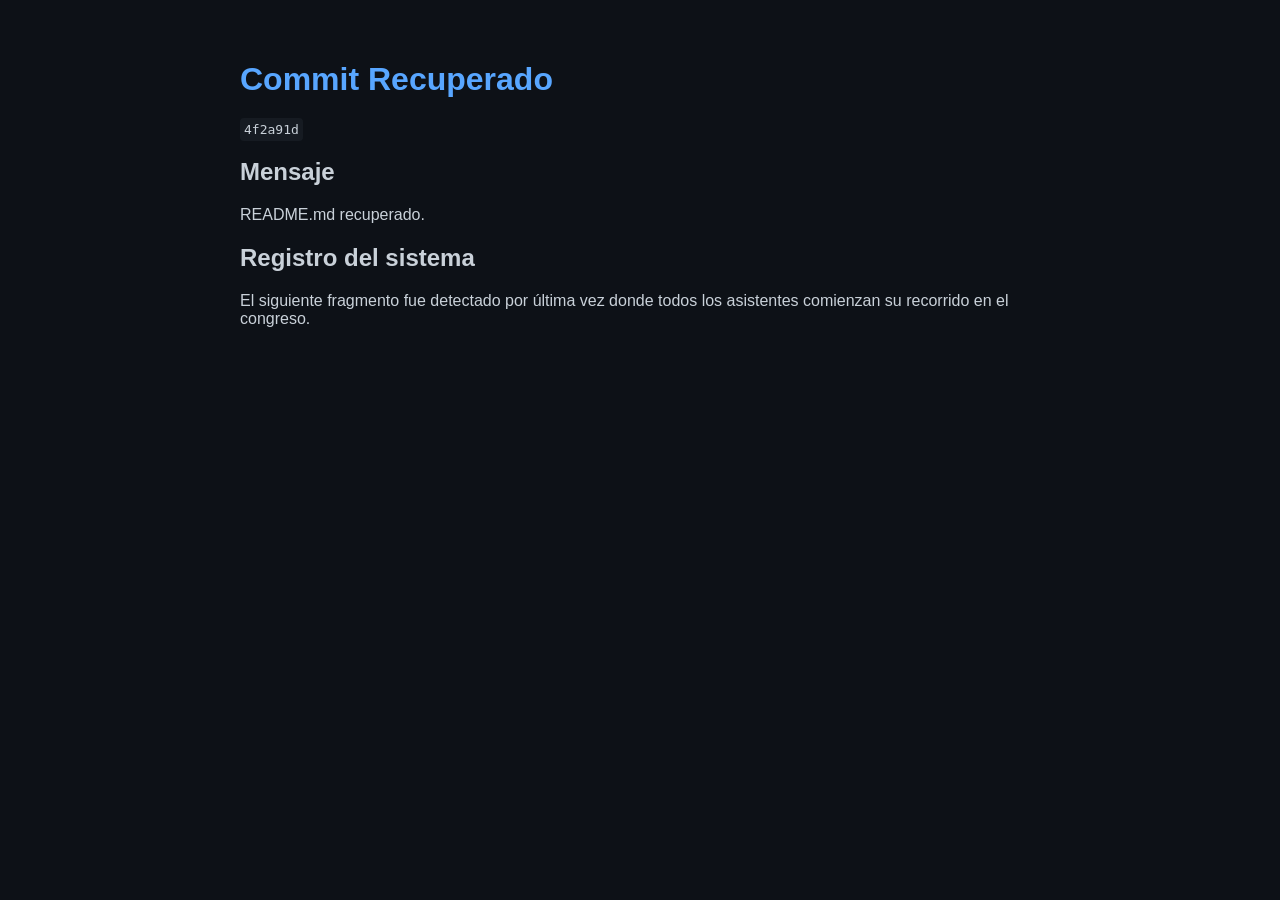
==== commits/commit1.html @ e506bf05 "Initial ARG" ====
<!DOCTYPE html>
<html>

<head>

<link rel="stylesheet" href="../style.css">

</head>

<body>

<h1>Commit Recuperado</h1>

<code>4f2a91d</code>

<h2>Mensaje</h2>

<p>README.md recuperado.</p>

<h2>Registro del sistema</h2>

<p>
El siguiente fragmento fue detectado por última vez donde todos los asistentes comienzan su recorrido en el congreso.
</p>

</body>

</html>
---- style.css ----
body{
    background:#0d1117;
    color:#c9d1d9;
    font-family:Arial, Helvetica, sans-serif;
    max-width:800px;
    margin:auto;
    padding:40px;
}

h1{
    color:#58a6ff;
}

code{
    background:#161b22;
    padding:4px;
    border-radius:4px;
}

img{
    max-width:100%;
    border-radius:10px;
}

a{
    color:#58a6ff;
}
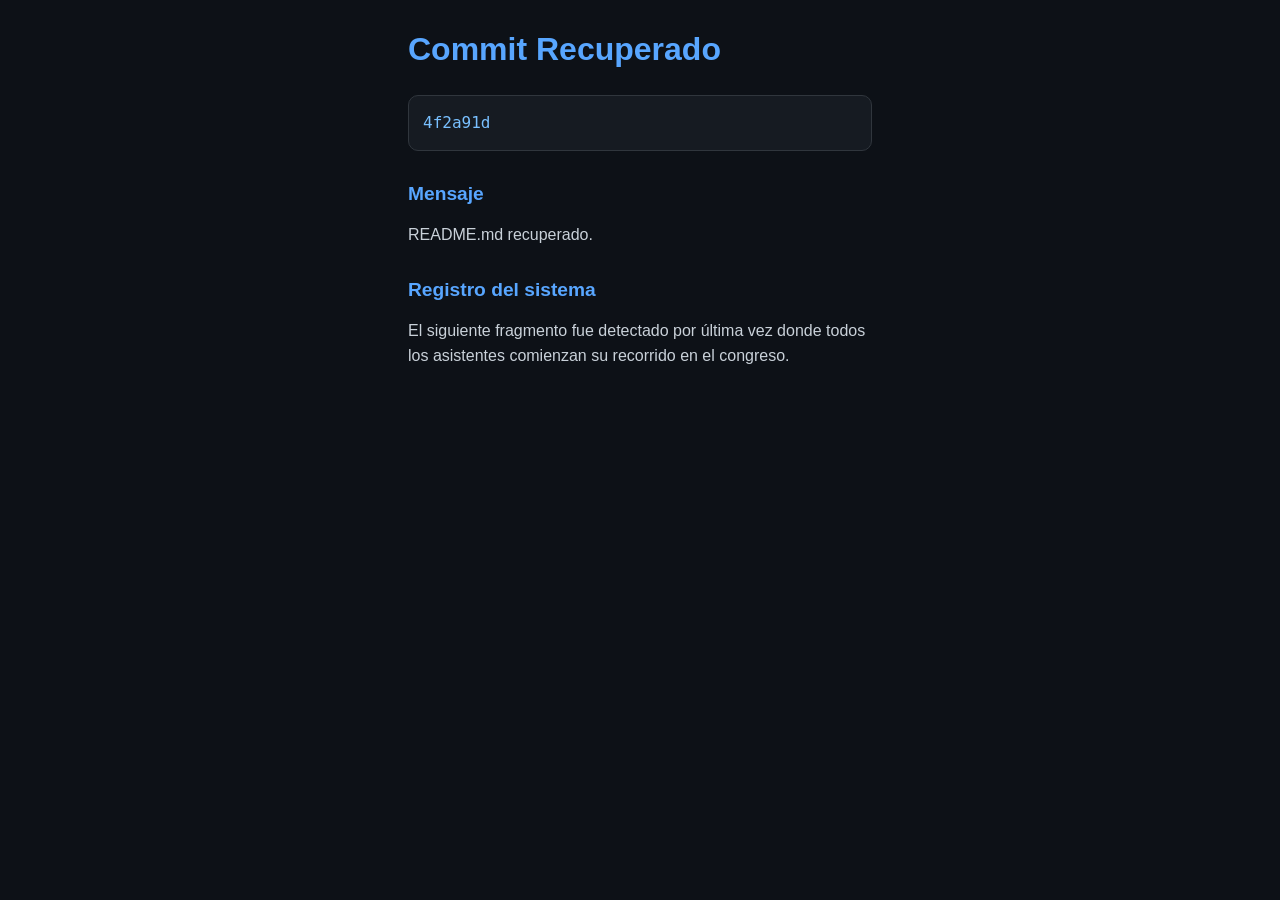
==== commit 99cd84ce: "Initial ARG" ====
--- a/commits/commit1.html
+++ b/commits/commit1.html
@@ -1,6 +1,6 @@
 <!DOCTYPE html>
 <html>
-
+<meta name="viewport" content="width=device-width, initial-scale=1">
 <head>
 
 <link rel="stylesheet" href="../style.css">
--- a/style.css
+++ b/style.css
@@ -1,27 +1,129 @@
+*{
+    margin:0;
+    padding:0;
+    box-sizing:border-box;
+}
+
 body{
     background:#0d1117;
     color:#c9d1d9;
-    font-family:Arial, Helvetica, sans-serif;
-    max-width:800px;
+    font-family:-apple-system,BlinkMacSystemFont,"Segoe UI",Roboto,sans-serif;
+
+    max-width:500px;
     margin:auto;
-    padding:40px;
+
+    padding:24px 18px 60px;
+    line-height:1.6;
 }
 
 h1{
     color:#58a6ff;
+    font-size:2rem;
+    margin-bottom:20px;
+}
+
+h2{
+    color:#58a6ff;
+    font-size:1.2rem;
+    margin-top:28px;
+    margin-bottom:12px;
+}
+
+p{
+    margin-bottom:18px;
+    font-size:1rem;
+}
+
+ul{
+    margin-left:22px;
+    margin-bottom:20px;
+}
+
+li{
+    margin-bottom:8px;
 }
 
 code{
+    display:block;
     background:#161b22;
-    padding:4px;
-    border-radius:4px;
+    border:1px solid #30363d;
+    border-radius:10px;
+
+    padding:14px;
+
+    margin:18px 0;
+
+    color:#79c0ff;
+
+    font-size:1rem;
+
+    word-break:break-all;
+}
+
+pre{
+    background:#161b22;
+    border:1px solid #30363d;
+    border-radius:10px;
+
+    padding:16px;
+
+    overflow-x:auto;
 }
 
 img{
-    max-width:100%;
-    border-radius:10px;
+    width:100%;
+    border-radius:12px;
+    margin-top:20px;
 }
 
 a{
-    color:#58a6ff;
+    display:block;
+
+    text-align:center;
+
+    margin-top:30px;
+
+    padding:14px;
+
+    background:#238636;
+
+    color:white;
+
+    text-decoration:none;
+
+    border-radius:10px;
+
+    font-weight:bold;
+}
+
+a:hover{
+    background:#2ea043;
+}
+
+strong{
+    color:white;
+}
+
+hr{
+    border:none;
+    border-top:1px solid #30363d;
+    margin:30px 0;
+}
+
+.terminal{
+    background:#161b22;
+    border:1px solid #30363d;
+    border-radius:10px;
+
+    padding:18px;
+
+    margin-top:20px;
+
+    font-family:Consolas,monospace;
+}
+
+.hash{
+    color:#79c0ff;
+    font-family:Consolas,monospace;
+    font-size:1rem;
 }
